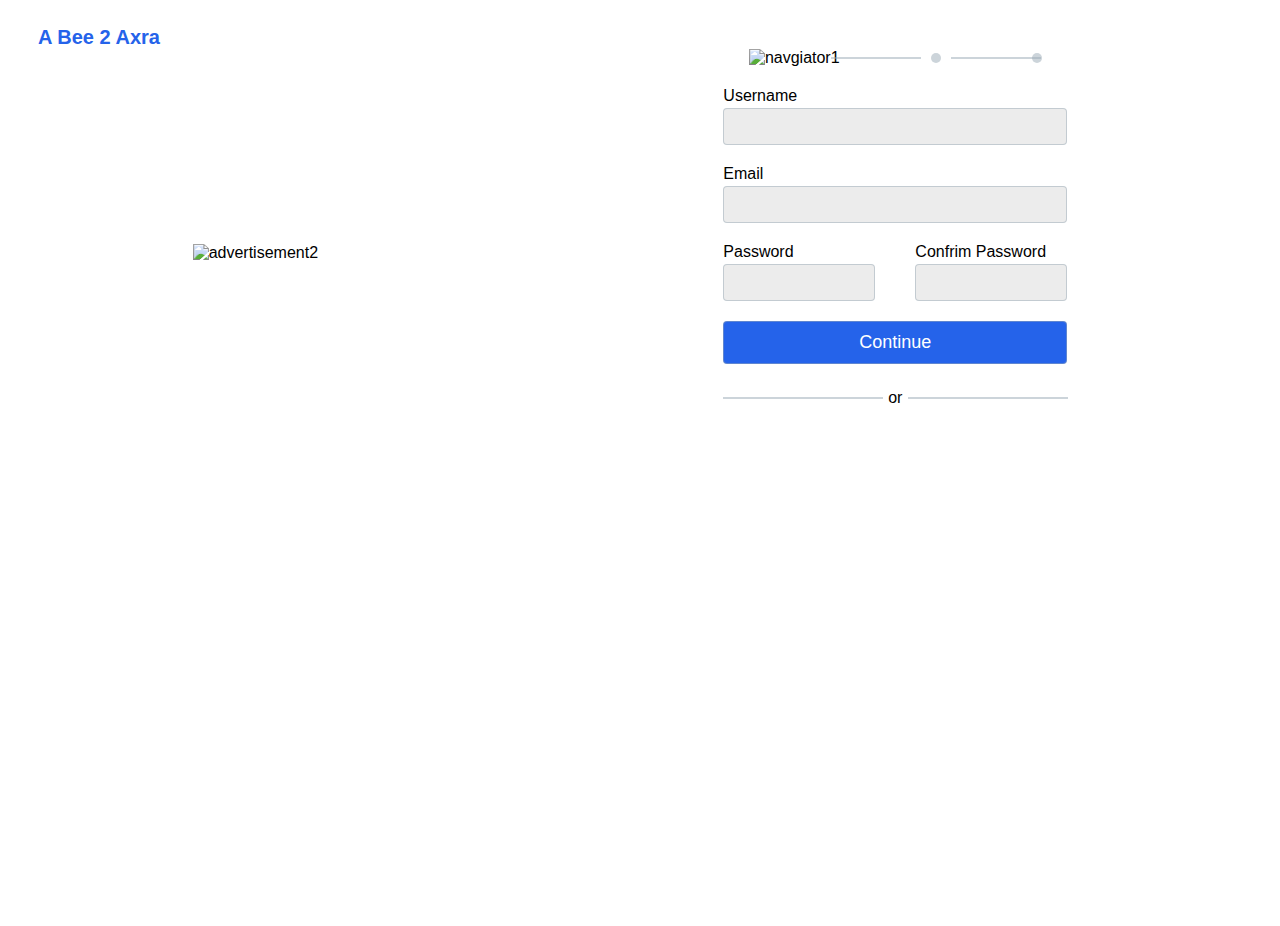
==== mutlipages/firstsignup.html @ c4fec15e "finish separate signup page" ====
<!DOCTYPE html>
<html lang="en">

<head>
    <meta charset="UTF-8">
    <meta http-equiv="X-UA-Compatible" content="IE=edge">
    <meta name="viewport" content="width=device-width, initial-scale=1.0">
    <title>ABee2Axra | Sign Up</title>
    <!-- fav icon  -->
    <link href="../assets/img/twemoji_honeybee.png" rel="icon" type="image/png" sizes="16x16" />
    <!-- fontawasome css1  -->
    <link rel="stylesheet" href="https://cdnjs.cloudflare.com/ajax/libs/font-awesome/6.1.1/css/all.min.css " integrity="sha512-KfkfwYDsLkIlwQp6LFnl8zNdLGxu9YAA1QvwINks4PhcElQSvqcyVLLD9aMhXd13uQjoXtEKNosOWaZqXgel0g==" crossorigin=" anonymous
        " referrerpolicy="no-referrer " />
    <!-- custom css1  -->
    <link href="../css/firstsignup.css" rel="stylesheet" type="text/css" />
</head>

<body>
    <section>
        <!-- start first container -->
        <div class="firstcontainer active">
            <nav class="navbar">
                <p class="navbar-brand"> A Bee 2 Axra</p>
            </nav>

            <div class="container">
                <div class="first-img-container">
                    <img src="../assets/img/Star 5.png" alt="advertisement2" />
                </div>

                <div class="first-form-container">
                    <!-- start navigator group  -->
                    <div class="navigator-group">
                        <img src="../assets/img/navgitator.png" class="navigator1" alt="navgiator1" />
                        <div class="navigator2"></div>
                        <div class="navigator3"></div>
                    </div>
                    <!-- end navigator group  -->

                    <!-- start first form  -->
                    <form action="" method="">
                        <div class="form-group">
                            <label for="username">Username</label>
                            <input type="text" id="username" class="form-control" name="username" autocomplete="off" />
                        </div>

                        <div class="form-group">
                            <label for="email">Email</label>
                            <input type="text" id="email" class="form-control" name="email" autocomplete="off" />
                        </div>

                        <div class="password-group">
                            <div class="form-group">
                                <label for="password">Password</label>
                                <input type="password" id="password" class="form-control" name="password" autocomplete="off" />
                                <i class="fa-solid fa-eye-slash passwordeyeslash active"></i>
                                <i class="fa-solid fa-eye passwordEye "></i>
                            </div>

                            <div class="form-group">
                                <label for="confrirm">Confrim Password</label>
                                <input type="password" id="confrirm" class="form-control" name="confrirm" autocomplete="off" />
                                <i class="fa-solid fa-eye-slash cpasswordeyeslash  active"></i>
                                <i class="fa-solid fa-eye cpasswordEye"></i>
                            </div>
                        </div>

                        <div class="form-group">
                            <button type="submit" class="btn" id="first-btn">Continue</button>
                        </div>
                    </form>
                    <!-- end first form  -->

                    <div class="other-login">
                        <p>or</p>
                    </div>

                    <div class="login-icon">
                        <i class="fa-brands fa-google"></i>
                        <i class="fa-brands fa-facebook"></i>
                        <i class="fa-brands fa-linkedin"></i>
                    </div>
                </div>
            </div>

        </div>
        <!-- end first container  -->

        <!-- start third container  -->
        <div class="thirdcontainer">
            <div class="third-img-container">
                <nav class="navbar">
                    <p class="navbar-brand">A Bee 2 Axra</p>
                </nav>

                <div>
                    <img src="../assets/img/signup3.png" alt="advertisement2" />
                </div>
            </div>

            <div class="third-form-container">
                <div class="navigator-container">
                    <!-- start navigator group  -->
                    <div class="navigator-group">
                        <div class="navigator1"></div>
                        <div class="navigator2"></div>
                        <img src="../assets/img/navgitator.png" class="navigator3" alt="navgiator1" />
                    </div>
                    <!-- end navigator group  -->
                </div>

                <!-- start third form  -->
                <form action="" method="">
                    <div class="name-group">
                        <div class="form-group">
                            <label for="firstname">First Name</label>
                            <input type="text" id="firstname" class="form-control" name="firstname" autocomplete="off" />
                        </div>

                        <div class="form-group">
                            <label for="lastname">Last Name</label>
                            <input type="text" id="lastname" class="form-control" name="lastname" autocomplete="off" />
                        </div>
                    </div>

                    <div class="form-group">
                        <label for="email">Email</label>
                        <input type="text" id="email" class="form-control" name="email" autocomplete="off" />
                    </div>

                    <div class="form-group">
                        <label for="phnumber">Ph Number</label>
                        <input type="text" id="phnumber" class="form-control" name="phnumber" autocomplete="off" />
                    </div>

                    <div class="form-group">
                        <label for="dob">DOB</label>
                        <input type="text" id="dob" class="form-control" name="dob" autocomplete="off" />
                    </div>

                    <div class="form-group">
                        <label for="nrc">NRC</label>
                        <input type="text" id="nrc" class="form-control" name="nrc" autocomplete="off" />
                    </div>

                    <div class="form-group">
                        <label for="experience">Experience</label>
                        <input type="text" id="experience" class="form-control" name="experience" autocomplete="off" />
                    </div>

                    <div class="form-group">
                        <label for="education">Education</label>
                        <input type="text" id="education" class="form-control" name="education" autocomplete="off" />
                    </div>

                    <div class="form-group">
                        <label for="skill">Skills</label>
                        <input type="text" id="skill" class="form-control" name="skill" autocomplete="off" />
                    </div>

                    <div class="form-group">
                        <button type="submit" class="btn third-btn">Continue</button>
                    </div>
                </form>
                <!-- end thrid form  -->
            </div>
        </div>
        <!-- end third container  -->
    </section>



    <script src="../js/firstsignup.js" type="text/javascript"></script>
</body>
---- css/firstsignup.css ----
:root {
    --priamry-color: #2563EA;
}

* {
    margin: 0;
    padding: 0;
    box-sizing: border-box;
}

body {
    height: 100vh;
    font-family: sans-serif;
    overflow: hidden;
}


/* Start Container Section  */

.firstcontainer,
.secondcontainer,
.thirdcontainer {
    display: none;
}


/* start first container  */

.navbar {
    margin-left: 38px;
    margin-top: 26px;
}

.navbar-brand {
    font-size: 1.25rem;
    color: var(--priamry-color);
    font-weight: bolder;
    text-decoration: none;
    white-space: nowrap;
}

.firstcontainer.active {
    height: 100vh;
    display: block;
}

.firstcontainer .container {
    display: flex;
    justify-content: space-around;
    align-items: center;
}

.container .first-form-container {
    width: 30%;
}

.first-form-container .navigator-group {
    display: flex;
    justify-content: space-around;
    align-items: center;
    margin-bottom: 10px;
}

.first-form-container .navigator-group .navigator2,
.first-form-container .navigator-group .navigator3 {
    width: 10px;
    height: 10px;
    background-color: #99AAB580;
    border-radius: 50%;
    position: relative;
}

.first-form-container .navigator-group .navigator2::before,
.first-form-container .navigator-group .navigator2::after {
    content: "";
    width: 90px;
    height: 2px;
    background-color: #99AAB580;
    position: absolute;
}

.first-form-container .navigator-group .navigator2::before {
    left: 200%;
    top: 50%;
    transform: translateY(-50%);
}

.first-form-container .navigator-group .navigator2::after {
    right: 200%;
    top: 50%;
    transform: translateY(-50%);
}

.form-group {
    width: 100%;
    padding: 10px 20px;
}

.form-group label {
    display: block;
    margin-bottom: 3px;
}

.form-group .form-control,
.form-group .btn {
    width: inherit;
    background-color: #ECECEC;
    border: 1px solid rgba(153, 170, 181, 0.5);
    border-radius: 4px;
    outline: 0;
    padding: 10px;
}

.password-group {
    width: 100%;
    display: flex;
    justify-content: space-between;
    align-items: center;
}

.password-group .form-group {
    position: relative;
}

.password-group .form-group i {
    display: none;
    position: absolute;
    bottom: 26%;
    right: 15%;
    cursor: pointer;
}

.password-group .form-group i.active {
    display: block;
}

.form-group .btn {
    background-color: var(--priamry-color);
    font-size: 18px;
    color: #ffff;
    cursor: pointer;
}

.first-form-container .other-login {
    text-align: center;
    margin: 15px 0;
    position: relative;
}

.other-login p::before,
.other-login p::after {
    content: "";
    width: 160px;
    height: 2px;
    background-color: #99AAB580;
    position: absolute;
}

.other-login p::before {
    left: 5%;
    top: 50%;
    transform: translateY(-50%);
}

.other-login p::after {
    right: 5%;
    top: 50%;
    transform: translateY(-50%);
}

.login-icon {
    font-size: 30px;
    text-align: center;
}

.login-icon i {
    font-size: 30px;
    cursor: pointer;
}

.login-icon i:nth-of-type(2) {
    margin: 0 20px;
}


/* end first container  */


/* End Container Section  */
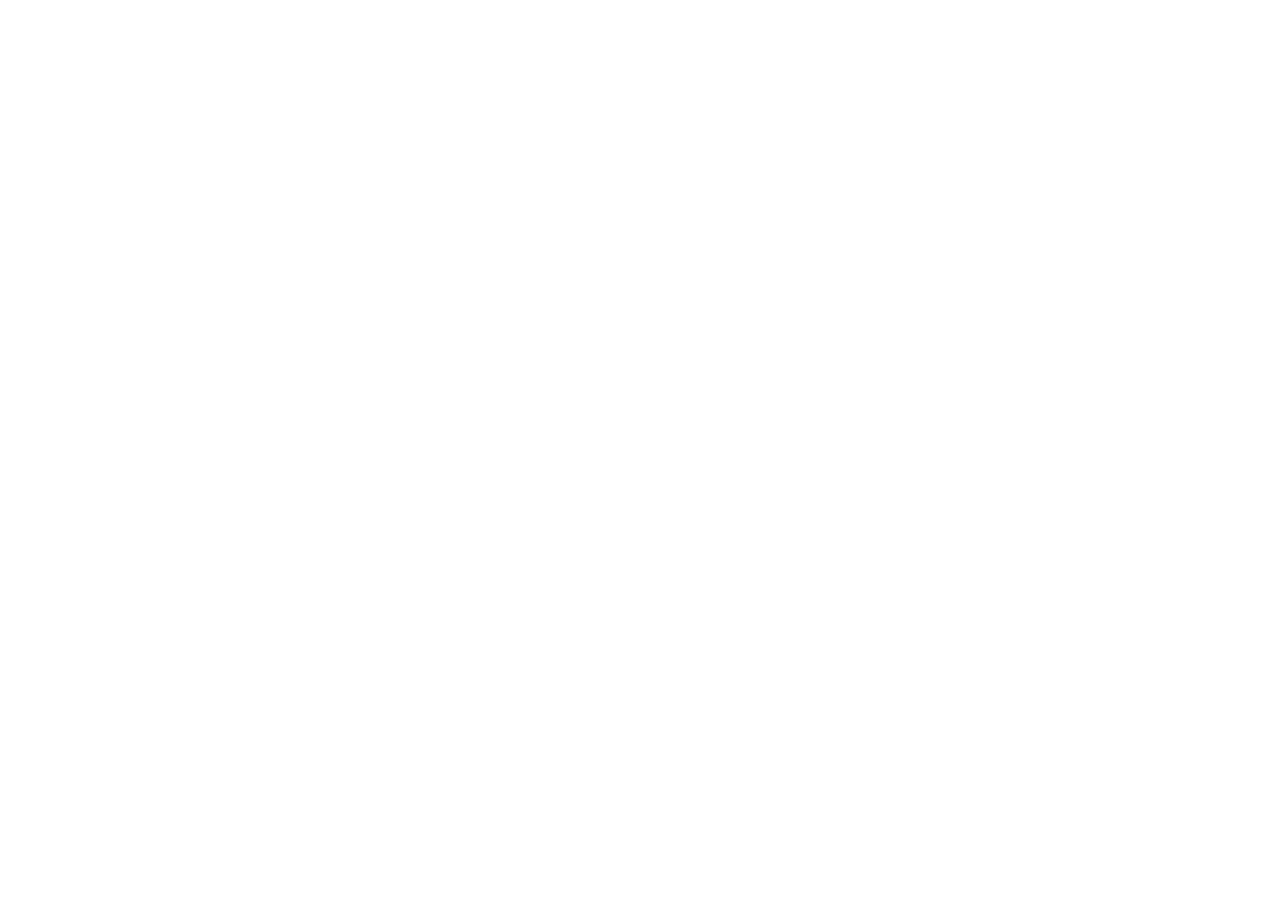
==== commit 460d59dc: "finish separate signup page" ====
--- a/mutlipages/firstsignup.html
+++ b/mutlipages/firstsignup.html
@@ -18,7 +18,7 @@
 <body>
     <section>
         <!-- start first container -->
-        <div class="firstcontainer active">
+        <div class="firstcontainer">
             <nav class="navbar">
                 <p class="navbar-brand"> A Bee 2 Axra</p>
             </nav>
@@ -85,87 +85,6 @@
 
         </div>
         <!-- end first container  -->
-
-        <!-- start third container  -->
-        <div class="thirdcontainer">
-            <div class="third-img-container">
-                <nav class="navbar">
-                    <p class="navbar-brand">A Bee 2 Axra</p>
-                </nav>
-
-                <div>
-                    <img src="../assets/img/signup3.png" alt="advertisement2" />
-                </div>
-            </div>
-
-            <div class="third-form-container">
-                <div class="navigator-container">
-                    <!-- start navigator group  -->
-                    <div class="navigator-group">
-                        <div class="navigator1"></div>
-                        <div class="navigator2"></div>
-                        <img src="../assets/img/navgitator.png" class="navigator3" alt="navgiator1" />
-                    </div>
-                    <!-- end navigator group  -->
-                </div>
-
-                <!-- start third form  -->
-                <form action="" method="">
-                    <div class="name-group">
-                        <div class="form-group">
-                            <label for="firstname">First Name</label>
-                            <input type="text" id="firstname" class="form-control" name="firstname" autocomplete="off" />
-                        </div>
-
-                        <div class="form-group">
-                            <label for="lastname">Last Name</label>
-                            <input type="text" id="lastname" class="form-control" name="lastname" autocomplete="off" />
-                        </div>
-                    </div>
-
-                    <div class="form-group">
-                        <label for="email">Email</label>
-                        <input type="text" id="email" class="form-control" name="email" autocomplete="off" />
-                    </div>
-
-                    <div class="form-group">
-                        <label for="phnumber">Ph Number</label>
-                        <input type="text" id="phnumber" class="form-control" name="phnumber" autocomplete="off" />
-                    </div>
-
-                    <div class="form-group">
-                        <label for="dob">DOB</label>
-                        <input type="text" id="dob" class="form-control" name="dob" autocomplete="off" />
-                    </div>
-
-                    <div class="form-group">
-                        <label for="nrc">NRC</label>
-                        <input type="text" id="nrc" class="form-control" name="nrc" autocomplete="off" />
-                    </div>
-
-                    <div class="form-group">
-                        <label for="experience">Experience</label>
-                        <input type="text" id="experience" class="form-control" name="experience" autocomplete="off" />
-                    </div>
-
-                    <div class="form-group">
-                        <label for="education">Education</label>
-                        <input type="text" id="education" class="form-control" name="education" autocomplete="off" />
-                    </div>
-
-                    <div class="form-group">
-                        <label for="skill">Skills</label>
-                        <input type="text" id="skill" class="form-control" name="skill" autocomplete="off" />
-                    </div>
-
-                    <div class="form-group">
-                        <button type="submit" class="btn third-btn">Continue</button>
-                    </div>
-                </form>
-                <!-- end thrid form  -->
-            </div>
-        </div>
-        <!-- end third container  -->
     </section>
 
 
--- a/css/firstsignup.css
+++ b/css/firstsignup.css
@@ -39,9 +39,8 @@
     white-space: nowrap;
 }
 
-.firstcontainer.active {
+.firstcontainer {
     height: 100vh;
-    display: block;
 }
 
 .firstcontainer .container {
